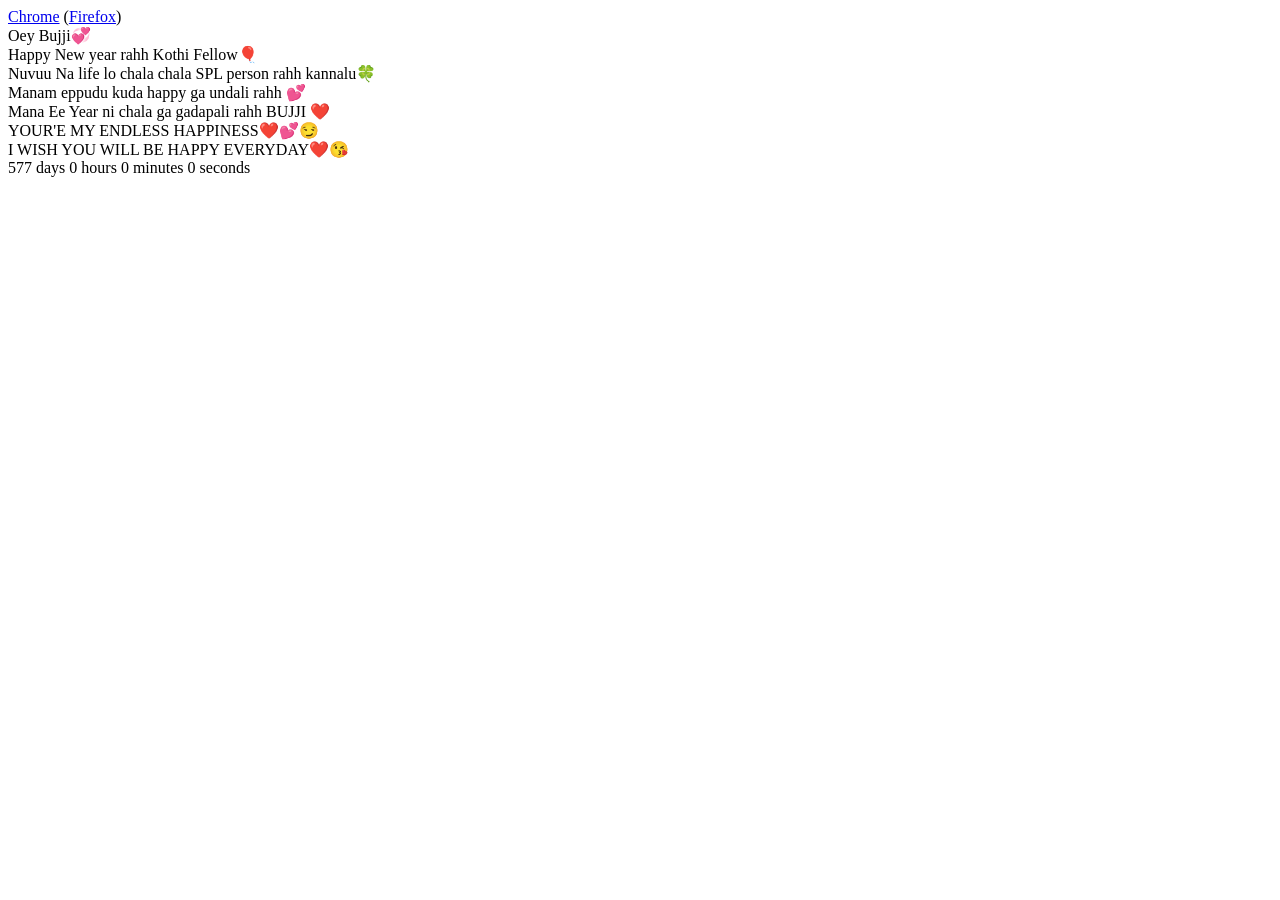
==== index.html @ 63d3b832 "Add files via upload" ====
<!DOCTYPE html PUBLIC "-//W3C//DTD XHTML 1.0 Strict//EN" "http://www.w3.org/TR/xhtml1/DTD/xhtml1-strict.dtd">
<html xml:lang="en" xmlns="http://www.w3.org/1999/xhtml">
<head>
    <meta http-equiv="Content-Type" content="text/html; charset=UTF-8">
    <title>HBD love</title>	    
    <link type="text/css" rel="stylesheet" href="file/default.css">
    <script type="text/javascript" src="file/jquery.min.js"></script>
    <script type="text/javascript" src="file/jscex.min.js"></script>
    <script type="text/javascript" src="file/jscex-parser.js"></script>
    <script type="text/javascript" src="file/jscex-jit.js"></script>
    <script type="text/javascript" src="file/jscex-builderbase.min.js"></script>
    <script type="text/javascript" src="file/jscex-async.min.js"></script>
    <script type="text/javascript" src="file/jscex-async-powerpack.min.js"></script>
    <script type="text/javascript" src="file/function.js" charset="utf-8"></script>
    <script type="text/javascript" src="file/love.js" charset="utf-8"></script>
    <script>
        function playAudio() {
            var audio = document.getElementById("myAudio");
            audio.play();
        }
    </script>
</head>
<body>
    <div id="main">
        <div id="error"><a href="http://www.google.cn/chrome/intl/zh-CN/landing_chrome.html?hl=zh-CN&brand=CHMI">Chrome</a> (<a href="http://firefox.com.cn/download/">Firefox</a>)</div>
        <audio autoplay="autoplay" height="100" width="100" id="myAudio">
            <source src="aud.mp3" type="audio/mp3" />
            <embed height="100" width="100" src="aud.mp3" />
        </audio>
        <div id="wrap">
            <div id="text">
                <div id="code">
                    <span class="say">Oey Bujji💞</span><br>
                    <span class="say">Happy New year rahh Kothi Fellow🎈</span><br>
                    <span class="say">Nuvuu Na life lo chala chala SPL person rahh kannalu🍀</span><br>
                    <span class="say">Manam eppudu kuda happy ga undali rahh 💕</span><br>
                    <span class="say">Mana Ee Year ni chala ga gadapali rahh BUJJI ❤️</span><br>
                    <span class="say">YOUR'E MY ENDLESS HAPPINESS❤️💕😏</span><br>
                    <span class="say">I WISH YOU WILL BE HAPPY EVERYDAY❤️😘</span><br>
                </div>
            </div>
            <div id="clock-box">
                <span id="clock">577 days 0 hours 0 minutes 0 seconds</span> <!-- Change to "6940 days..." if needed -->
            </div>
            <canvas id="canvas" width="1100" height="680"></canvas>
        </div>
    </div>

    <script>
    (function() {
        var canvas = $('#canvas');
		
        if (!canvas[0].getContext) {
            $("#error").show();
            return false;
        }

        var width = canvas.width();
        var height = canvas.height();        
        canvas.attr("width", width);
        canvas.attr("height", height);

        var opts = {
            seed: {
                x: width / 2 - 20,
                color: "rgb(190, 26, 37)",
                scale: 2
            },
            branch: [
                [535, 680, 570, 250, 500, 200, 30, 100, [
                    [540, 500, 455, 417, 340, 400, 13, 100, [
                        [450, 435, 434, 430, 394, 395, 2, 40]
                    ]],
                    [550, 445, 600, 356, 680, 345, 12, 100, [
                        [578, 400, 648, 409, 661, 426, 3, 80]
                    ]],
                    [539, 281, 537, 248, 534, 217, 3, 40],
                    [546, 397, 413, 247, 328, 244, 9, 80, [
                        [427, 286, 383, 253, 371, 205, 2, 40],
                        [498, 345, 435, 315, 395, 330, 4, 60]
                    ]],
                    [546, 357, 608, 252, 678, 221, 6, 100, [
                        [590, 293, 646, 277, 648, 271, 2, 80]
                    ]]
                ]] 
            ],
            bloom: {
                num: 700,
                width: 1080,
                height: 650,
            },
            footer: {
                width: 1200,
                height: 5,
                speed: 10,
            }
        }

        var tree = new Tree(canvas[0], width, height, opts);
        var seed = tree.seed;
        var foot = tree.footer;
        var hold = 1;

        canvas.click(function(e) {
            playAudio();
            var offset = canvas.offset(), x, y;
            x = e.pageX - offset.left;
            y = e.pageY - offset.top;
            if (seed.hover(x, y)) {
                hold = 0; 
                canvas.unbind("click");
                canvas.unbind("mousemove");
                canvas.removeClass('hand');
            }
        }).mousemove(function(e) {
            var offset = canvas.offset(), x, y;
            x = e.pageX - offset.left;
            y = e.pageY - offset.top;
            canvas.toggleClass('hand', seed.hover(x, y));
        });

        var seedAnimate = eval(Jscex.compile("async", function () {
            seed.draw();
            while (hold) {
                $await(Jscex.Async.sleep(10));
            }
            while (seed.canScale()) {
                seed.scale(0.95);
                $await(Jscex.Async.sleep(10));
            }
            while (seed.canMove()) {
                seed.move(0, 2);
                foot.draw();
                $await(Jscex.Async.sleep(10));
            }
        }));

        var growAnimate = eval(Jscex.compile("async", function () {
            do {
                tree.grow();
                $await(Jscex.Async.sleep(10));
            } while (tree.canGrow());
        }));

        var flowAnimate = eval(Jscex.compile("async", function () {
            do {
                tree.flower(2);
                $await(Jscex.Async.sleep(10));
            } while (tree.canFlower());
        }));

        var moveAnimate = eval(Jscex.compile("async", function () {
            tree.snapshot("p1", 240, 0, 610, 680);
            while (tree.move("p1", 500, 0)) {
                foot.draw();
                $await(Jscex.Async.sleep(10));
            }
            foot.draw();
            tree.snapshot("p2", 500, 0, 610, 680);

            canvas.parent().css("background", "url(" + tree.toDataURL('image/png') + ")");
            canvas.css("background", "#ffe");
            $await(Jscex.Async.sleep(300));
            canvas.css("background", "none");
        }));

        var textAnimate = eval(Jscex.compile("async", function () {
            $("#code").show().typewriter();
        }));
	    
        var runAsync = eval(Jscex.compile("async", function () {
            $await(seedAnimate());
            $await(growAnimate());
            $await(flowAnimate());
            $await(moveAnimate());
            textAnimate().start();
        }));

        runAsync().start();
    })();
    </script>
</body>
</html>
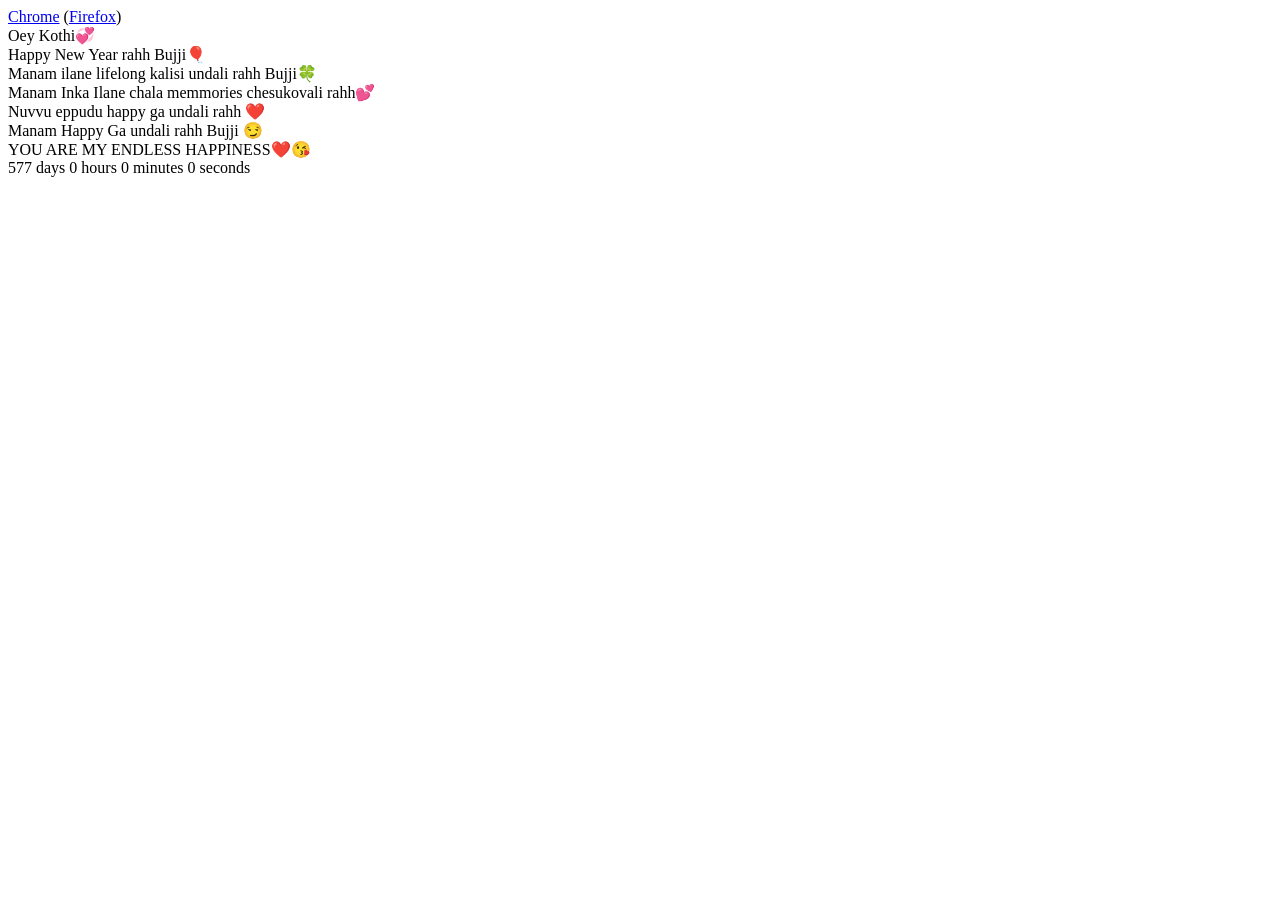
==== commit 3ce209ce: "Add files via upload" ====
--- a/index.html
+++ b/index.html
@@ -30,13 +30,13 @@
         <div id="wrap">
             <div id="text">
                 <div id="code">
-                    <span class="say">Oey Bujji💞</span><br>
-                    <span class="say">Happy New year rahh Kothi Fellow🎈</span><br>
-                    <span class="say">Nuvuu Na life lo chala chala SPL person rahh kannalu🍀</span><br>
-                    <span class="say">Manam eppudu kuda happy ga undali rahh 💕</span><br>
-                    <span class="say">Mana Ee Year ni chala ga gadapali rahh BUJJI ❤️</span><br>
-                    <span class="say">YOUR'E MY ENDLESS HAPPINESS❤️💕😏</span><br>
-                    <span class="say">I WISH YOU WILL BE HAPPY EVERYDAY❤️😘</span><br>
+                    <span class="say">Oey Kothi💞</span><br>
+                    <span class="say">Happy New Year rahh Bujji🎈</span><br>
+                    <span class="say">Manam ilane lifelong kalisi undali rahh Bujji🍀</span><br>
+                    <span class="say">Manam Inka Ilane chala memmories chesukovali rahh💕</span><br>
+                    <span class="say">Nuvvu eppudu happy ga undali rahh  ❤️</span><br>
+                    <span class="say">Manam Happy Ga undali rahh Bujji 😏</span><br>
+                    <span class="say">YOU ARE MY ENDLESS HAPPINESS❤️😘</span><br>
                 </div>
             </div>
             <div id="clock-box">
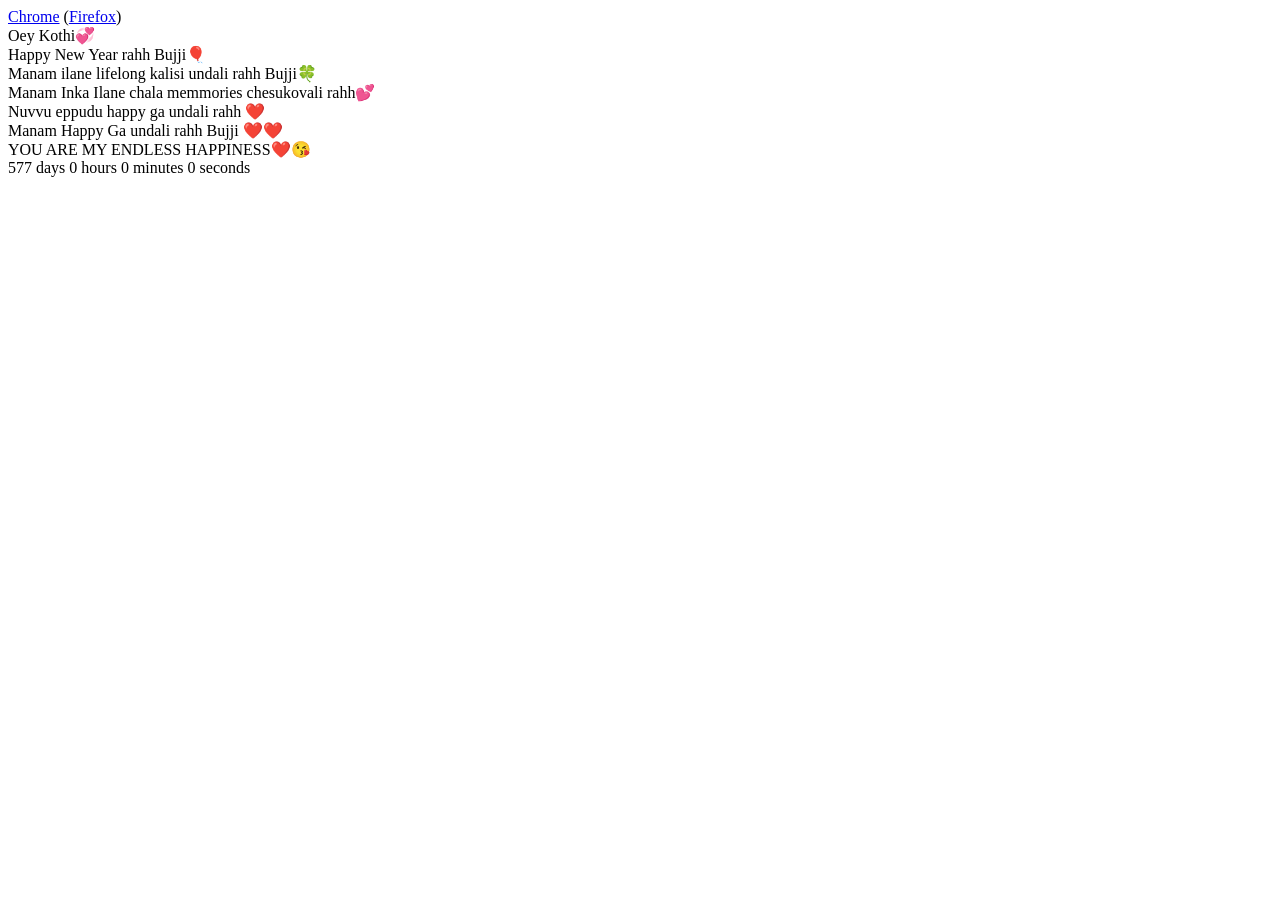
==== commit 233c9ff1: "Ready for deployment" ====
--- a/index.html
+++ b/index.html
@@ -2,7 +2,7 @@
 <html xml:lang="en" xmlns="http://www.w3.org/1999/xhtml">
 <head>
     <meta http-equiv="Content-Type" content="text/html; charset=UTF-8">
-    <title>HBD love</title>	    
+    <title>HAPPY NEW YEAR</title>	    
     <link type="text/css" rel="stylesheet" href="file/default.css">
     <script type="text/javascript" src="file/jquery.min.js"></script>
     <script type="text/javascript" src="file/jscex.min.js"></script>
@@ -18,14 +18,27 @@
             var audio = document.getElementById("myAudio");
             audio.play();
         }
+        
+        window.addEventListener('DOMContentLoaded', function() {
+            var audio = document.getElementById('myAudio');
+            audio.volume = 1.0;
+            
+            // Seamless loop handling
+            audio.addEventListener('timeupdate', function() {
+                if (this.duration - this.currentTime < 0.1) {
+                    this.currentTime = 0;
+                    this.play();
+                }
+            });
+        });
     </script>
 </head>
 <body>
     <div id="main">
         <div id="error"><a href="http://www.google.cn/chrome/intl/zh-CN/landing_chrome.html?hl=zh-CN&brand=CHMI">Chrome</a> (<a href="http://firefox.com.cn/download/">Firefox</a>)</div>
-        <audio autoplay="autoplay" height="100" width="100" id="myAudio">
-            <source src="aud.mp3" type="audio/mp3" />
-            <embed height="100" width="100" src="aud.mp3" />
+        <audio autoplay="autoplay" loop preload="auto" height="100" width="100" id="myAudio">
+            <source src="love.mpeg" type="audio/mpeg" />
+            <embed height="100" width="100" src="love.mpeg" />
         </audio>
         <div id="wrap">
             <div id="text">
@@ -35,7 +48,7 @@
                     <span class="say">Manam ilane lifelong kalisi undali rahh Bujji🍀</span><br>
                     <span class="say">Manam Inka Ilane chala memmories chesukovali rahh💕</span><br>
                     <span class="say">Nuvvu eppudu happy ga undali rahh  ❤️</span><br>
-                    <span class="say">Manam Happy Ga undali rahh Bujji 😏</span><br>
+                    <span class="say">Manam Happy Ga undali rahh Bujji ❤️❤️</span><br>
                     <span class="say">YOU ARE MY ENDLESS HAPPINESS❤️😘</span><br>
                 </div>
             </div>
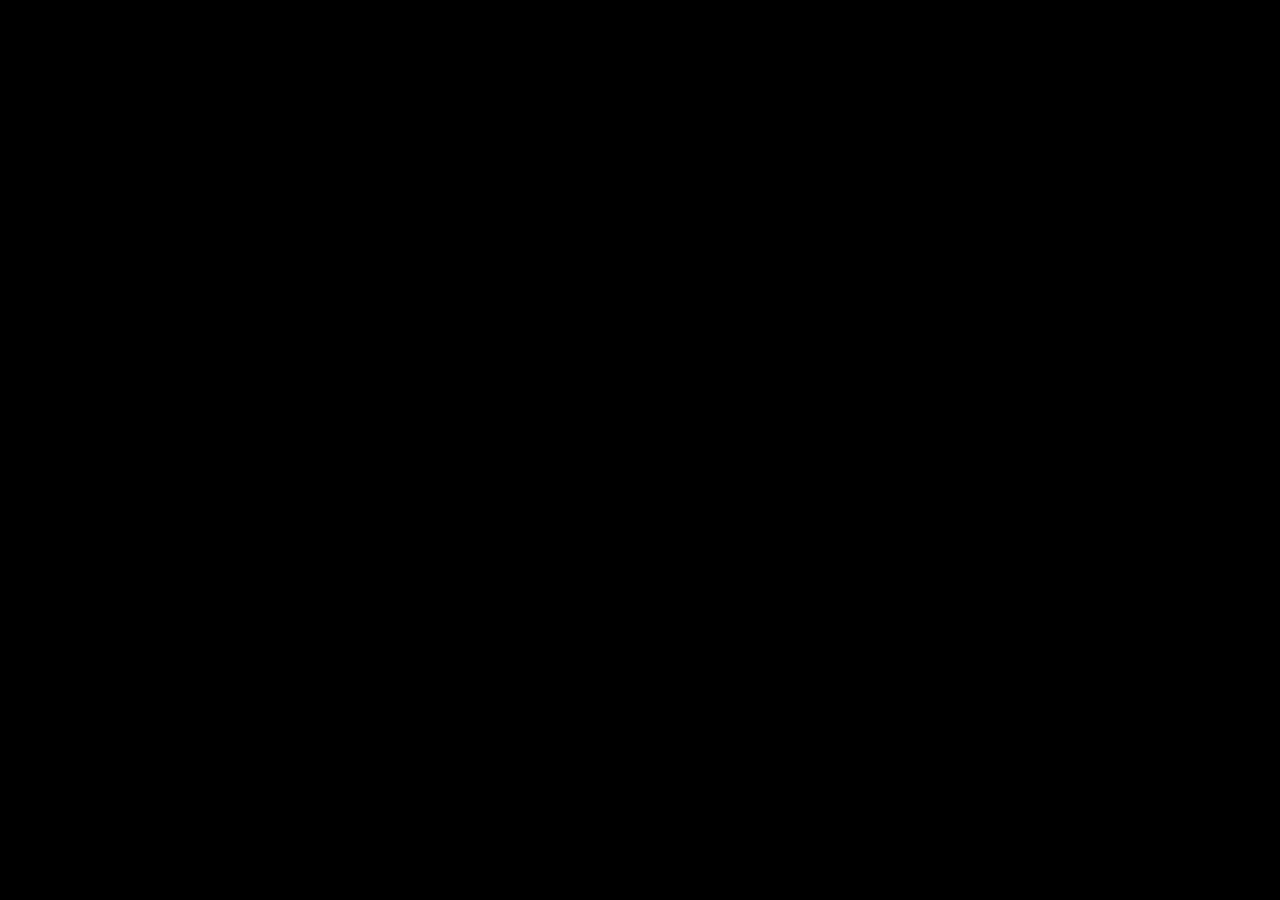
==== commit 7b5efabb: "Add mobile landscape mode support with responsive CSS" ====
--- a/index.html
+++ b/index.html
@@ -2,6 +2,7 @@
 <html xml:lang="en" xmlns="http://www.w3.org/1999/xhtml">
 <head>
     <meta http-equiv="Content-Type" content="text/html; charset=UTF-8">
+    <meta name="viewport" content="width=device-width, initial-scale=1.0, orientation=landscape">
     <title>HAPPY NEW YEAR</title>	    
     <link type="text/css" rel="stylesheet" href="file/default.css">
     <script type="text/javascript" src="file/jquery.min.js"></script>
--- a/file/default.css
+++ b/file/default.css
@@ -0,0 +1,138 @@
+* {
+  box-sizing: border-box;
+}
+
+body {
+  margin: 0;
+  padding: 0;
+  background-color: #000; /* solid black background, images removed */
+  color: white;
+  font-size: 14px;
+  font-family: sans-serif;
+  overflow: auto;
+  min-height: 100vh;
+  display: flex;
+  align-items: center;
+  justify-content: center;
+}
+a {
+  color: white;
+  font-size: 14px;
+}
+#main {
+  width: 100%;
+}
+#wrap {
+  position: relative;
+  margin: 0 auto;
+  width: 1100px;
+  height: 680px;
+  margin-top: 10px;
+  max-width: 95vw;
+  max-height: 95vh;
+}
+
+/* Mobile Landscape Mode */
+@media (max-width: 1024px) {
+  #wrap {
+    width: 100vw;
+    height: 100vh;
+    max-width: 100vw;
+    max-height: 100vh;
+    margin-top: 0;
+  }
+  
+  #text {
+    width: 40vw !important;
+    height: auto !important;
+    left: 10vw !important;
+    top: 15vh !important;
+    font-size: 12px;
+  }
+  
+  #code {
+    font-size: 12px !important;
+    line-height: 20px;
+    margin-top: 20px;
+  }
+  
+  #canvas {
+    width: 100vw !important;
+    height: 100vh !important;
+  }
+  
+  #clock-box {
+    left: 5vw !important;
+    top: 75vh !important;
+    font-size: 18px !important;
+  }
+  
+  #clock-box a {
+    font-size: 18px !important;
+  }
+  
+  #clock .digit {
+    font-size: 36px !important;
+  }
+}
+#text {
+  width: 272px;
+  height: 560px;
+  left: 188px;
+  top: 80px;
+  position: absolute;
+}
+#code {
+  display: none;
+  color: rgb(196, 255, 255);
+  font-size: 16px;
+  margin-top: 70px;
+  line-height: 25px;
+  font-size: larger;
+  font-weight: bolder;
+}
+#clock-box {
+  position: absolute;
+  left: 60px;
+  top: 550px;
+  font-size: 28px;
+  display: none;
+}
+#clock-box a {
+  font-size: 28px;
+  text-decoration: none;
+}
+#clock {
+  margin-left: 48px;
+}
+#clock .digit {
+  font-size: 64px;
+}
+#canvas {
+  margin: 0 auto;
+  width: 1100px;
+  height: 680px;
+}
+#error {
+  margin: 0 auto;
+  text-align: center;
+  margin-top: 60px;
+  display: none;
+}
+.hand {
+  cursor: pointer;
+}
+.say {
+  margin-left: 5px;
+}
+.space {
+  margin-right: 150px;
+}
+
+#message-box{
+  position: absolute;
+  margin-top:450px;
+  font-size: 25px;
+  font-family: monospace;
+
+}
